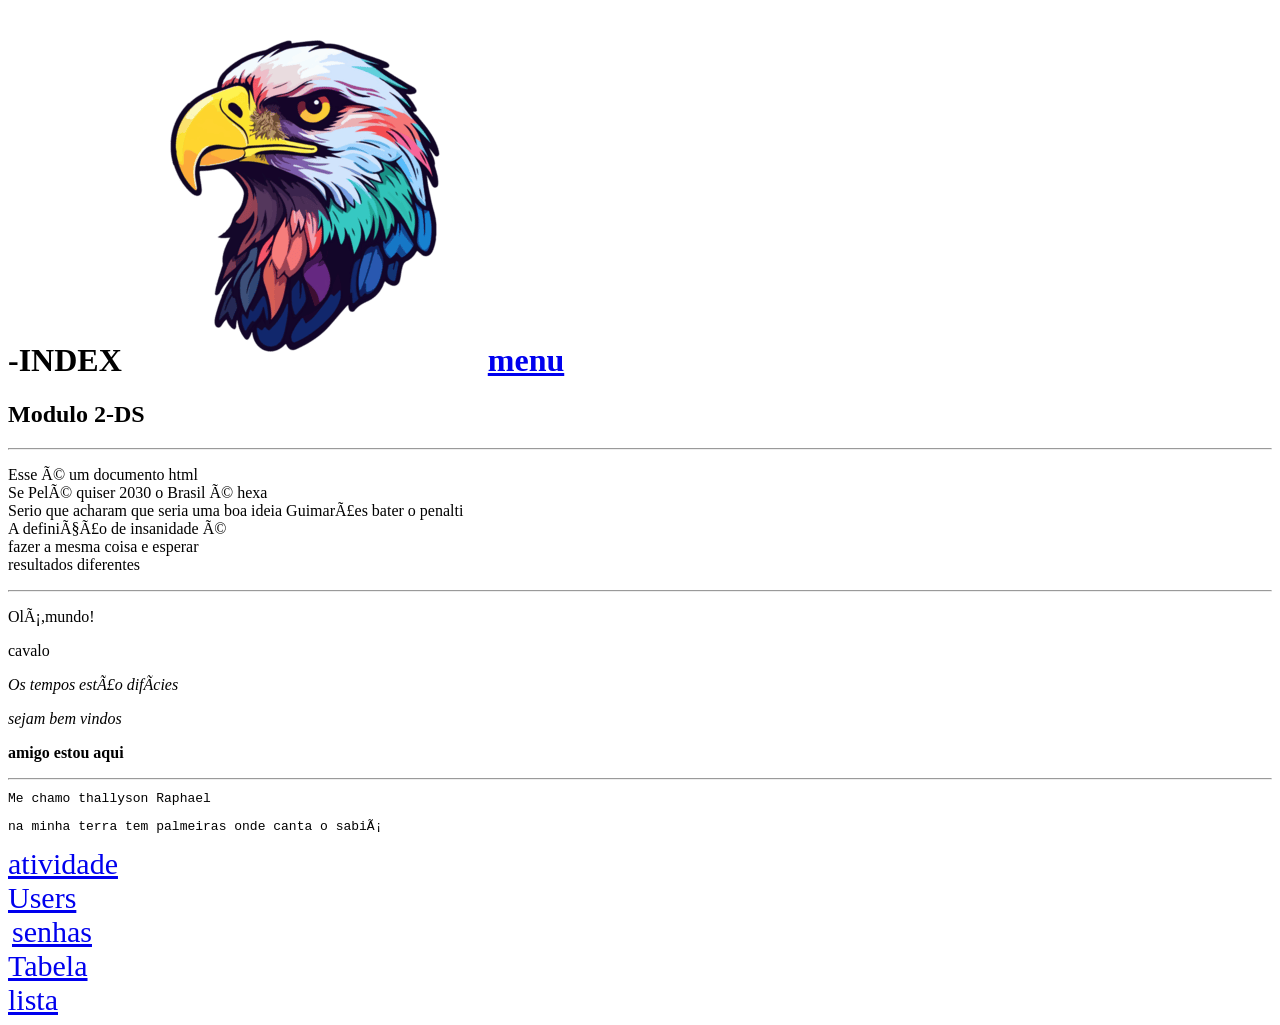
==== index.html @ 225450c1 "dl,dt,dd" ====
<!DOCTYPE html>
<html lang="pt-br>
<head>
    <meta charset=" UTF-8">
<!--a formatação dos caracteres-->
<!--responsividade da tela a depender do dispositivo-->
<meta name="viewport" content="width=device-width, initial-scale=1.0">
<title>ETE Ginasio</title>
</head>

<body>

    <h1>-INDEX
<a href="index.html"><img src="icone/colorful-eagle-head-logo-pop-art-style-eagle-face-sticker-pastel-cute-colors-ai-generated-png.webp" alt=""></a>
<a href="#menu">menu</a>
    </h1>
    <h2>Modulo 2-DS</h2>
    <hr>
    <p>Esse é um documento html <br> Se Pelé quiser 2030 o Brasil é hexa <br>Serio que acharam que seria uma boa ideia
        Guimarães bater o penalti <br>A definição de insanidade é <br>fazer a mesma coisa e esperar <br> resultados
        diferentes</p>
    <hr>
    <p>Olá,mundo!</p>
    <p>cavalo</p>
    <p><i>Os tempos estão difícies</i></p>
    <em>
        <p>sejam bem vindos</p>
    </em>
    <strong>
        <p>amigo estou aqui</p>
    </strong>
    <hr>
    <!--próxima parte-->
    <tt>Me chamo thallyson Raphael</tt>
    <pre>na minha terra tem palmeiras onde canta o sabiá
</pre>
    <a href="atividade1.html"style="font-size:30px;">atividade</a> <br>
    <a href="backend/users.html"style="font-size:30px;">Users</a> <br>
    <img src="https://png.pngtree.com/thumb_back/fh260/background/20240517/pngtree-nature-beautiful-background-image-image_15794823.jpg" alt="">
    <a href="backend/bd/senhas.html" style="font-size: 30px; ;">senhas</a> <br>
    <a href="backend/tabela.html" style="font-size: 30px;">Tabela</a> <br>
   <a href="backend/lista.html" style="font-size:30px;">lista </a> <br>
    <a name="menu"></a>

</body>


</html>
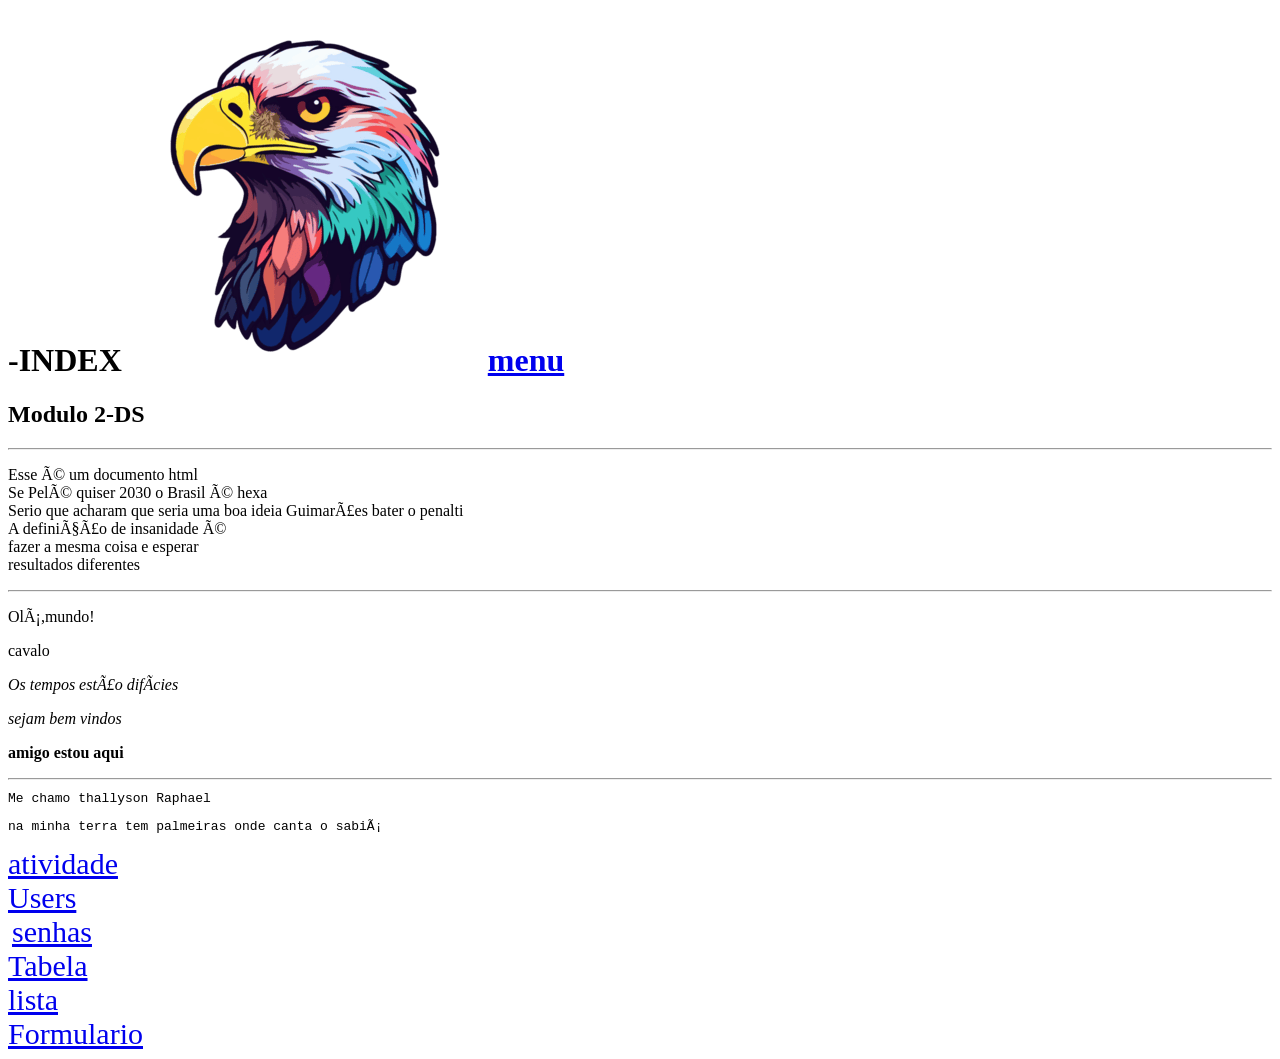
==== commit 7c45c4bc: "Acreção do arquivo de formulário" ====
--- a/index.html
+++ b/index.html
@@ -40,7 +40,8 @@
     <a href="backend/bd/senhas.html" style="font-size: 30px; ;">senhas</a> <br>
     <a href="backend/tabela.html" style="font-size: 30px;">Tabela</a> <br>
    <a href="backend/lista.html" style="font-size:30px;">lista </a> <br>
-    <a name="menu"></a>
+   <a href="backend/formulario.html"style="font-size:30px">Formulario</a> <br>
+   <a name="menu"></a>
 
 </body>
 
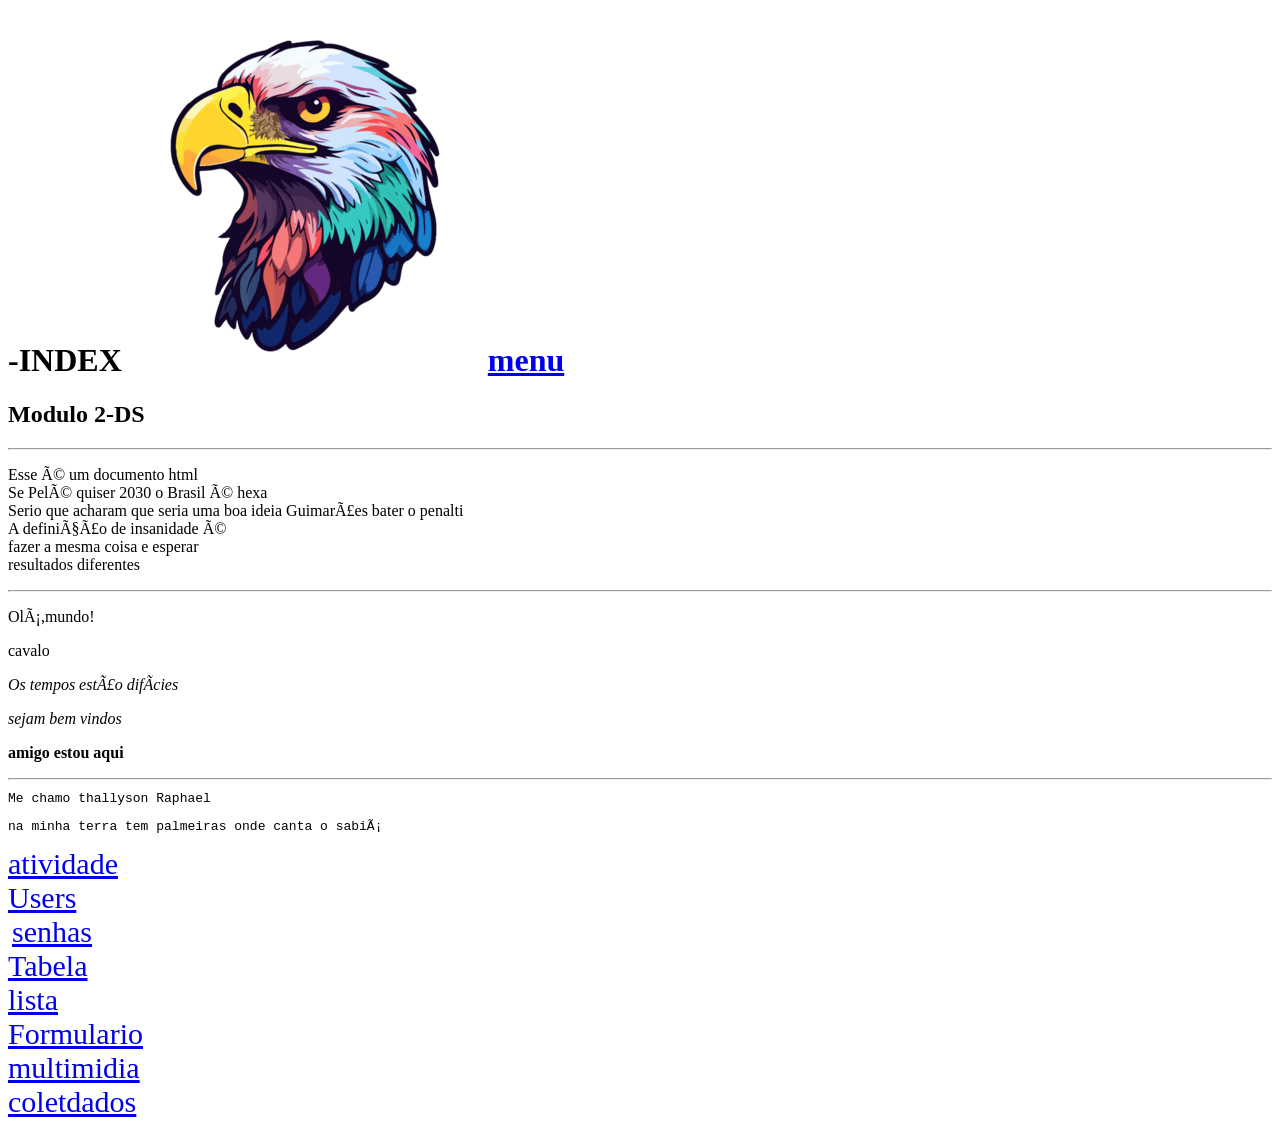
==== commit 9a19c1cc: "aprendendo audio , formulario, iframe image input.file fieldset url search legend disabled, video, t" ====
--- a/index.html
+++ b/index.html
@@ -41,6 +41,8 @@
     <a href="backend/tabela.html" style="font-size: 30px;">Tabela</a> <br>
    <a href="backend/lista.html" style="font-size:30px;">lista </a> <br>
    <a href="backend/formulario.html"style="font-size:30px">Formulario</a> <br>
+   <a href="/backend/midia/multimidia.html"style="font-size:30px;">multimidia</a> <br>
+   <a href="backend/coletdados.html"style="font-size:30px;">coletdados</a> <br>
    <a name="menu"></a>
 
 </body>
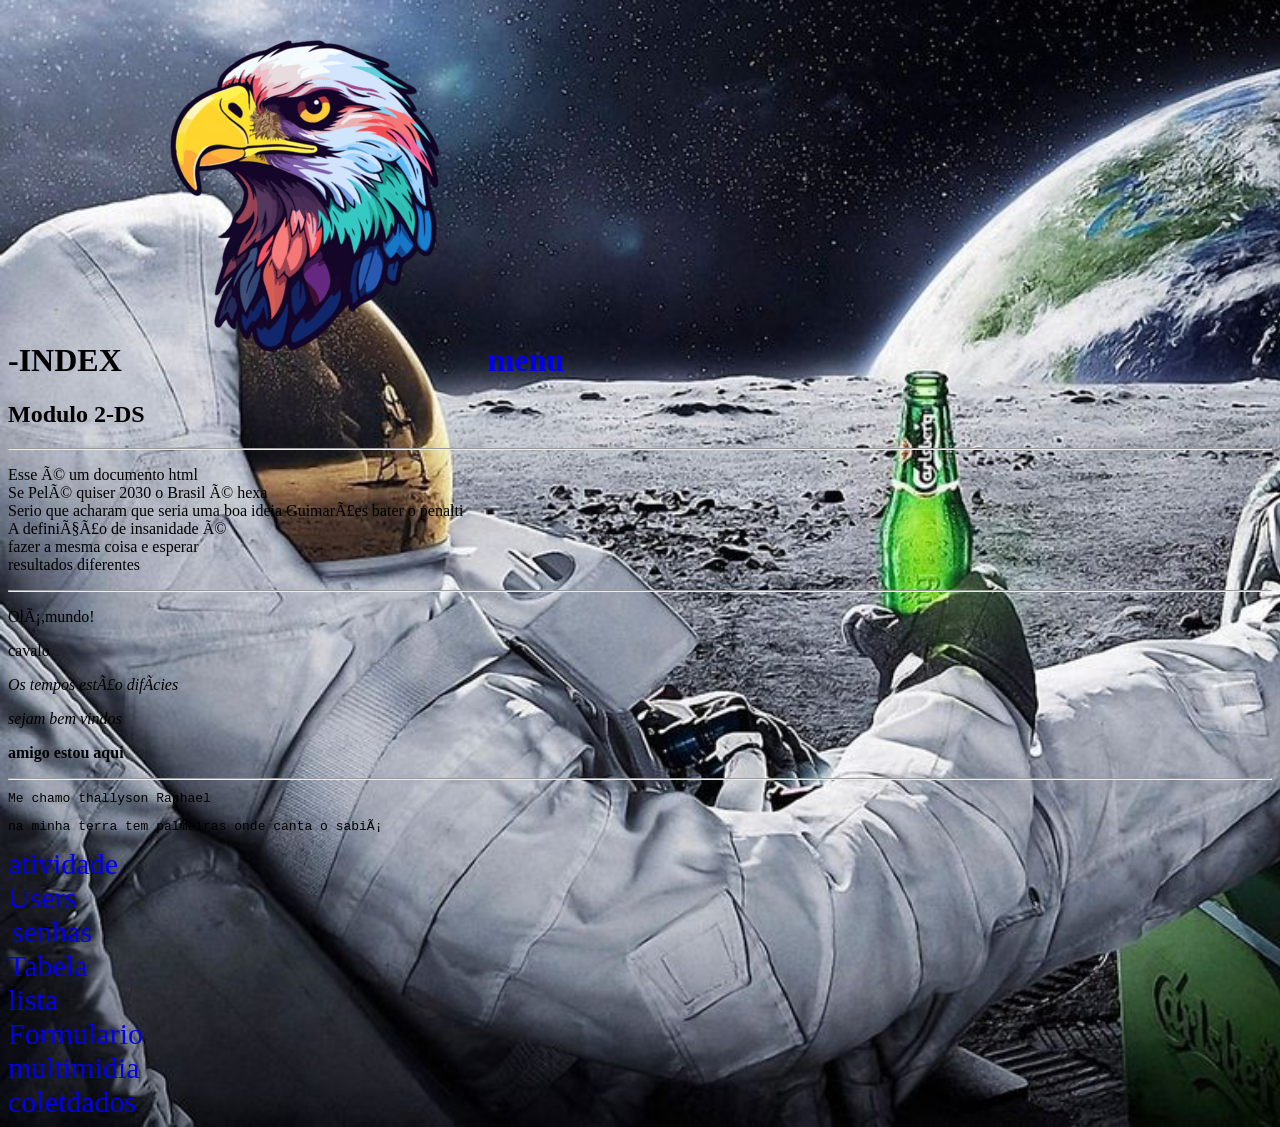
==== commit 84397991: "tags decoration, text-align class" ====
--- a/index.html
+++ b/index.html
@@ -5,6 +5,7 @@
 <!--a formatação dos caracteres-->
 <!--responsividade da tela a depender do dispositivo-->
 <meta name="viewport" content="width=device-width, initial-scale=1.0">
+<link rel="stylesheet" href="/css/style2.css">
 <title>ETE Ginasio</title>
 </head>
 
--- a/css/style2.css
+++ b/css/style2.css
@@ -0,0 +1,9 @@
+body{
+    background-image:url(astrounauta.jpg) ;
+    background-repeat: no-repeat;
+    background-size: cover;
+    background-attachment:scroll ;
+}
+a{
+    text-decoration: none;
+}
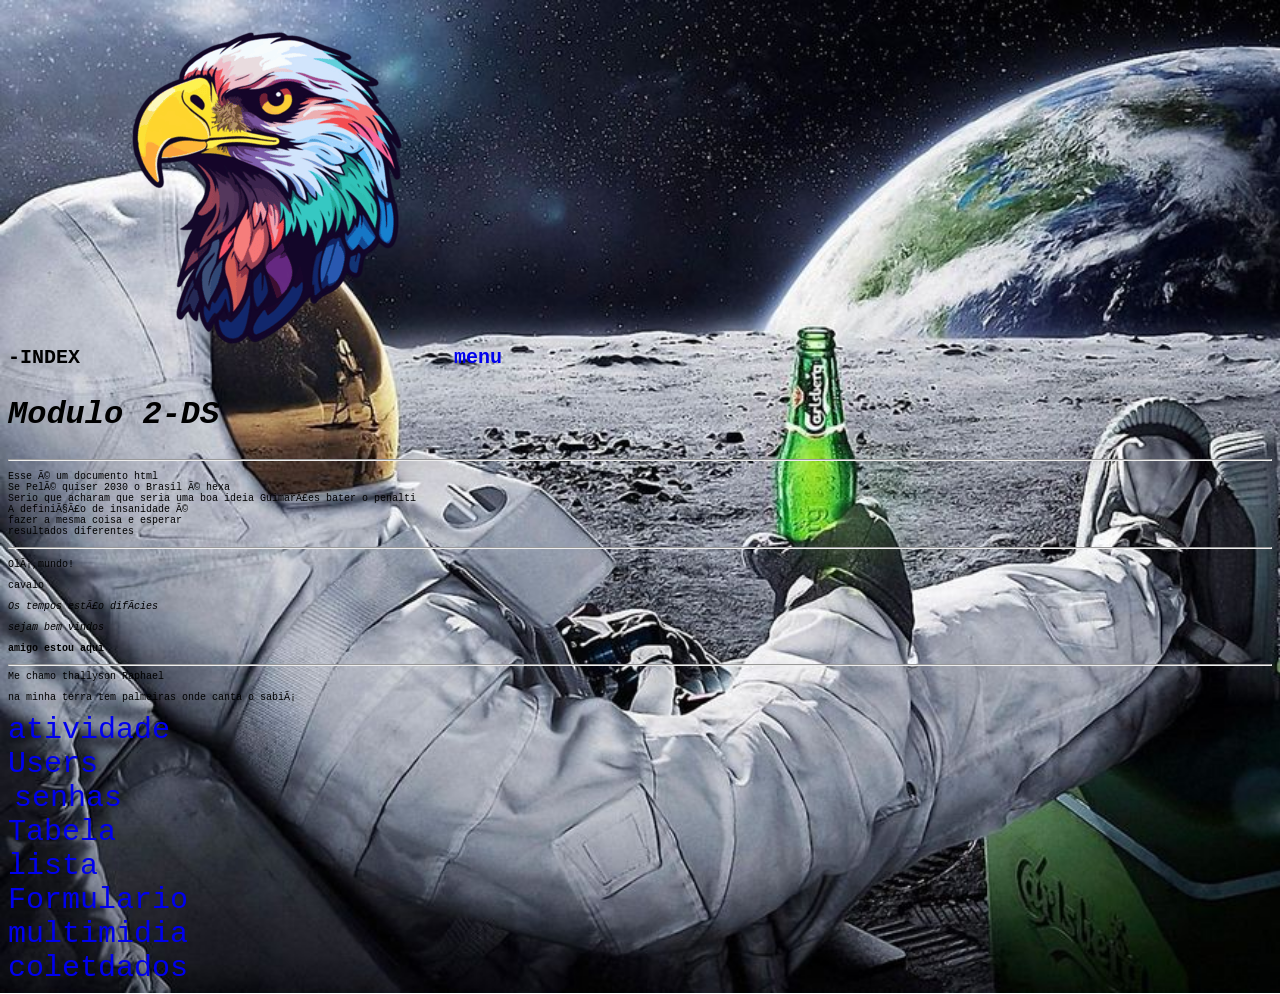
==== commit 020e12ec: "links fonts family size" ====
--- a/index.html
+++ b/index.html
@@ -13,11 +13,11 @@
 
     <h1>-INDEX
 <a href="index.html"><img src="icone/colorful-eagle-head-logo-pop-art-style-eagle-face-sticker-pastel-cute-colors-ai-generated-png.webp" alt=""></a>
-<a href="#menu">menu</a>
+<a  href="#menu" class="menu">menu</a>
     </h1>
-    <h2>Modulo 2-DS</h2>
+    <h2 class="italico">Modulo 2-DS</h2>
     <hr>
-    <p>Esse é um documento html <br> Se Pelé quiser 2030 o Brasil é hexa <br>Serio que acharam que seria uma boa ideia
+    <p class="pele">Esse é um documento html <br> Se Pelé quiser 2030 o Brasil é hexa <br>Serio que acharam que seria uma boa ideia
         Guimarães bater o penalti <br>A definição de insanidade é <br>fazer a mesma coisa e esperar <br> resultados
         diferentes</p>
     <hr>
@@ -35,7 +35,7 @@
     <tt>Me chamo thallyson Raphael</tt>
     <pre>na minha terra tem palmeiras onde canta o sabiá
 </pre>
-    <a href="atividade1.html"style="font-size:30px;">atividade</a> <br>
+    <a href="atividade1.html" style="font-size:30px;">atividade</a> <br>
     <a href="backend/users.html"style="font-size:30px;">Users</a> <br>
     <img src="https://png.pngtree.com/thumb_back/fh260/background/20240517/pngtree-nature-beautiful-background-image-image_15794823.jpg" alt="">
     <a href="backend/bd/senhas.html" style="font-size: 30px; ;">senhas</a> <br>
--- a/css/style2.css
+++ b/css/style2.css
@@ -6,4 +6,22 @@
 }
 a{
     text-decoration: none;
-}+}
+
+
+
+body{
+    font-size:10px;
+    font-family:'Courier New', Courier, monospace
+
+}
+h2.italico{
+    font-style: italic;
+    font-size:xx-large;
+}
+a.menu:hover{
+    color:orange
+}
+    a:visited{
+        color:red;
+    }
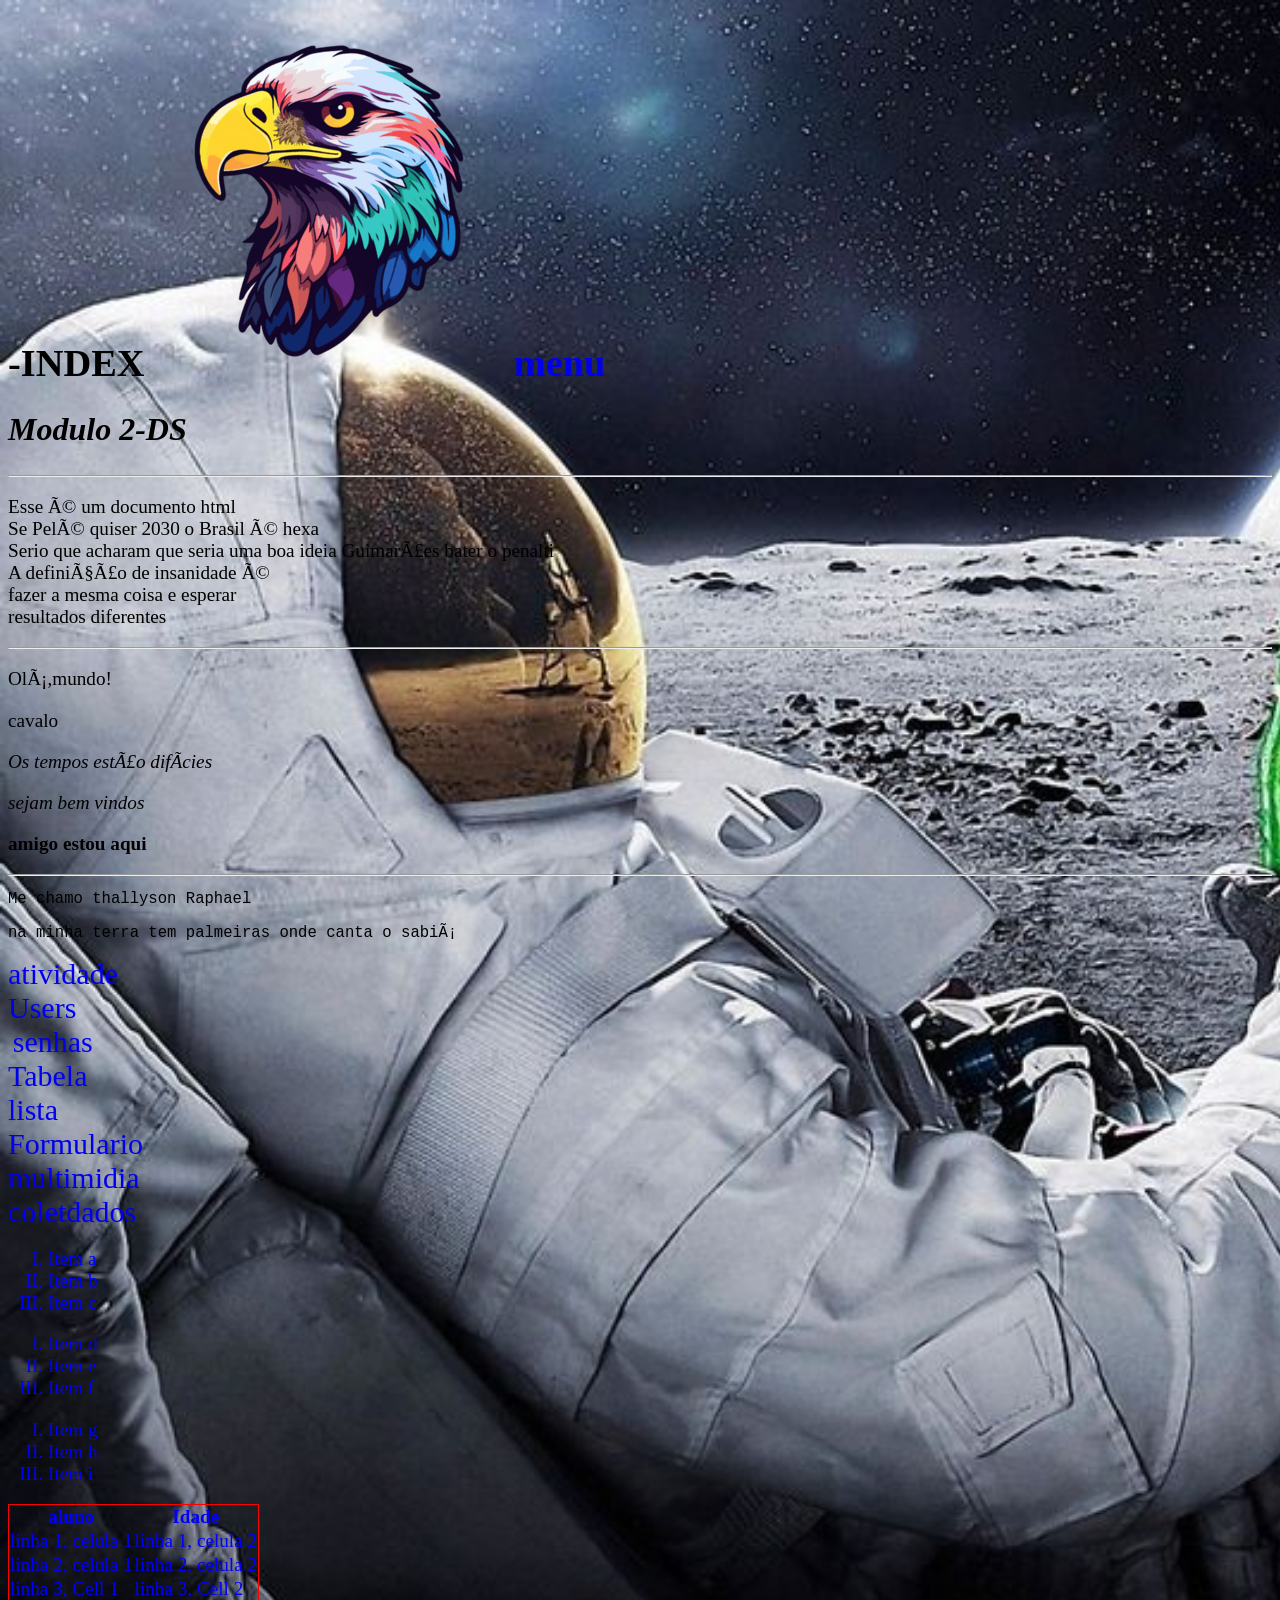
==== commit d41593af: "trocar a ordenação da tabela com css" ====
--- a/index.html
+++ b/index.html
@@ -46,6 +46,41 @@
    <a href="backend/coletdados.html"style="font-size:30px;">coletdados</a> <br>
    <a name="menu"></a>
 
+
+   <ol>
+<li>Item a</li>
+<li>Item b</li>
+<li>Item c</li>
+   </ol>
+   <ol>
+<li>Item d</li>
+<li>Item e</li>
+<li>Item f</li>
+   </ol>
+   <ol>
+<li>Item g</li>
+<li>Item h</li>
+<li>Item i</li>
+   </ol>
+
+   <table>
+       <tr>
+           <th>aluno</th>
+           <th>Idade </th>
+       </tr>
+       <tr>
+           <td>linha 1, celula 1</td>
+           <td>linha 1, celula 2</td>
+       </tr>
+       <tr>
+           <td>linha 2, celula 1</td>
+           <td>linha 2, celula   2</td>
+       </tr>
+       <tr>
+           <td>linha 3, Cell 1</td>
+           <td>linha 3, Cell 2</td>
+   </table>
+
 </body>
 
 
--- a/css/style2.css
+++ b/css/style2.css
@@ -1,27 +1,42 @@
-body{
-    background-image:url(astrounauta.jpg) ;
+body {
+    background-image: url(astrounauta.jpg);
     background-repeat: no-repeat;
     background-size: cover;
-    background-attachment:scroll ;
+    background-attachment: scroll;
 }
-a{
+
+a {
     text-decoration: none;
 }
 
 
 
-body{
-    font-size:10px;
-    font-family:'Courier New', Courier, monospace
+body {
+    font-size: 120%;
+    font-family: 'Courier New', Courier, monospace
+    margin:5px;
+}
 
+h2.italico {
+    font-style: italic;
+    font-size: xx-large;
 }
-h2.italico{
-    font-style: italic;
-    font-size:xx-large;
+
+a.menu:hover {
+    color: orange
 }
-a.menu:hover{
-    color:orange
+
+a:visited {
+    color: red;
 }
-    a:visited{
-        color:red;
-    }
+
+ol {
+    list-style-type: upper-roman;
+    color: blue;
+}
+table{
+    border: 1px solid red;
+    color: blue;
+    border-collapse: collapse;;
+    
+}
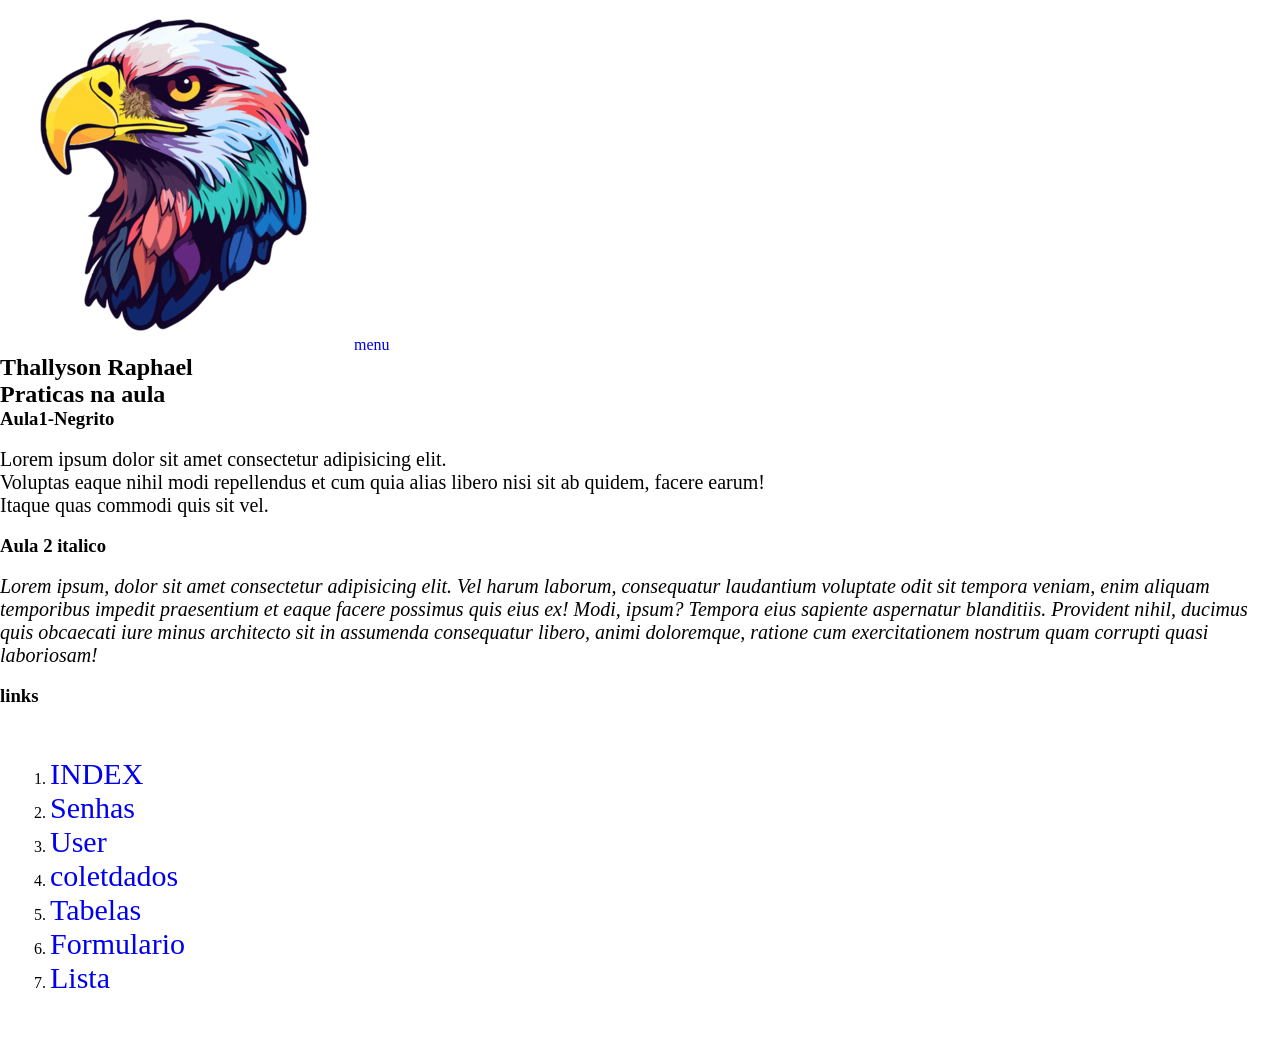
==== commit a265cc67: "atividade avaliativa" ====
--- a/index.html
+++ b/index.html
@@ -5,81 +5,40 @@
 <!--a formatação dos caracteres-->
 <!--responsividade da tela a depender do dispositivo-->
 <meta name="viewport" content="width=device-width, initial-scale=1.0">
-<link rel="stylesheet" href="/css/style2.css">
+<link rel="stylesheet" href="/css/geral.css">
 <title>ETE Ginasio</title>
 </head>
+<a href="index.html"><img src="icone/colorful-eagle-head-logo-pop-art-style-eagle-face-sticker-pastel-cute-colors-ai-generated-png.webp" alt=""></a>
+<body>
+    <a  href="#menu" class="menu">menu</a>
 
-<body>
+    <h2>Thallyson Raphael </h2>
+        <h2>Praticas na aula</h2>   
+<h3>Aula1-Negrito</h3>
+<br>
+<p>Lorem ipsum dolor sit amet consectetur adipisicing elit.  <br>Voluptas eaque nihil modi repellendus et cum quia alias libero nisi sit ab quidem, facere earum! <br> Itaque quas commodi quis sit vel.</p>
+<br>
+   <h3>Aula 2 italico</h3> <br>
+   <p> <em>Lorem ipsum, dolor sit amet consectetur adipisicing elit. Vel harum laborum, consequatur laudantium voluptate odit sit tempora veniam, enim aliquam temporibus impedit praesentium et eaque facere possimus quis eius ex!
+   Modi, ipsum? Tempora eius sapiente aspernatur blanditiis. Provident nihil, ducimus quis obcaecati iure minus architecto sit in assumenda consequatur libero, animi doloremque, ratione cum exercitationem nostrum quam corrupti quasi laboriosam!</em></p>
+<br>
 
-    <h1>-INDEX
-<a href="index.html"><img src="icone/colorful-eagle-head-logo-pop-art-style-eagle-face-sticker-pastel-cute-colors-ai-generated-png.webp" alt=""></a>
-<a  href="#menu" class="menu">menu</a>
-    </h1>
-    <h2 class="italico">Modulo 2-DS</h2>
-    <hr>
-    <p class="pele">Esse é um documento html <br> Se Pelé quiser 2030 o Brasil é hexa <br>Serio que acharam que seria uma boa ideia
-        Guimarães bater o penalti <br>A definição de insanidade é <br>fazer a mesma coisa e esperar <br> resultados
-        diferentes</p>
-    <hr>
-    <p>Olá,mundo!</p>
-    <p>cavalo</p>
-    <p><i>Os tempos estão difícies</i></p>
-    <em>
-        <p>sejam bem vindos</p>
-    </em>
-    <strong>
-        <p>amigo estou aqui</p>
-    </strong>
-    <hr>
-    <!--próxima parte-->
-    <tt>Me chamo thallyson Raphael</tt>
-    <pre>na minha terra tem palmeiras onde canta o sabiá
-</pre>
-    <a href="atividade1.html" style="font-size:30px;">atividade</a> <br>
-    <a href="backend/users.html"style="font-size:30px;">Users</a> <br>
-    <img src="https://png.pngtree.com/thumb_back/fh260/background/20240517/pngtree-nature-beautiful-background-image-image_15794823.jpg" alt="">
-    <a href="backend/bd/senhas.html" style="font-size: 30px; ;">senhas</a> <br>
-    <a href="backend/tabela.html" style="font-size: 30px;">Tabela</a> <br>
-   <a href="backend/lista.html" style="font-size:30px;">lista </a> <br>
-   <a href="backend/formulario.html"style="font-size:30px">Formulario</a> <br>
-   <a href="/backend/midia/multimidia.html"style="font-size:30px;">multimidia</a> <br>
-   <a href="backend/coletdados.html"style="font-size:30px;">coletdados</a> <br>
-   <a name="menu"></a>
-
-
-   <ol>
-<li>Item a</li>
-<li>Item b</li>
-<li>Item c</li>
-   </ol>
-   <ol>
-<li>Item d</li>
-<li>Item e</li>
-<li>Item f</li>
-   </ol>
-   <ol>
-<li>Item g</li>
-<li>Item h</li>
-<li>Item i</li>
-   </ol>
-
-   <table>
-       <tr>
-           <th>aluno</th>
-           <th>Idade </th>
-       </tr>
-       <tr>
-           <td>linha 1, celula 1</td>
-           <td>linha 1, celula 2</td>
-       </tr>
-       <tr>
-           <td>linha 2, celula 1</td>
-           <td>linha 2, celula   2</td>
-       </tr>
-       <tr>
-           <td>linha 3, Cell 1</td>
-           <td>linha 3, Cell 2</td>
-   </table>
+<h3>links</h3>
+<ol>
+    <li><a href="index.html" style="font-size:30px;">INDEX</a> </li>
+    <li><a href="backend/bd/senhas.html" style="font-size: 30px;">Senhas</a> 
+</li>
+    <li><a href="backend/users.html" style="font-size:30px;">User</a> 
+</li>
+    <li><a href="backend/coletdados.html"style="font-size:30px;">coletdados</a>
+</li>
+    <li><a href="/backend/tabela.html" style="font-size: 30px;">Tabelas</a>
+</li>
+<li>
+    <a href="/backend/formulario.html" style="font-size: 30px;">Formulario</a>
+</li>
+<li><a href="/backend/lista.html" style="font-size: 30px;">Lista</a></li>
+</ol>
 
 </body>
 
--- a/css/geral.css
+++ b/css/geral.css
@@ -0,0 +1,54 @@
+*{
+    margin:0;
+    padding: 0;
+    box-sizing: border-box;
+}
+legend{
+    font-size: 10px;
+}
+p{
+    font-size: 20px;
+}
+
+ol {
+    margin: 50px;
+}
+a{
+    text-decoration: none;
+}
+table{
+    margin: 20px;
+
+}
+#insetos{
+    background-color: pink;
+    text-transform: capitalize;
+    margin: 30px;
+}
+ 
+#repiteis{
+    background-color: yellow;
+    text-transform: capitalize;
+    margin: 30px;
+}
+.jogos{
+    margin: 30px;
+}
+.jogo_estrategia{
+    margin: 30px;
+}
+.bebidas{
+    margin: 30px;
+}
+.consoles{
+    gap:10px;
+    margin: 30px;
+}
+.descricao{
+    margin: 30px;
+    gap:10px
+}
+.bebida{
+    margin: 30px;
+    gap:10px
+}
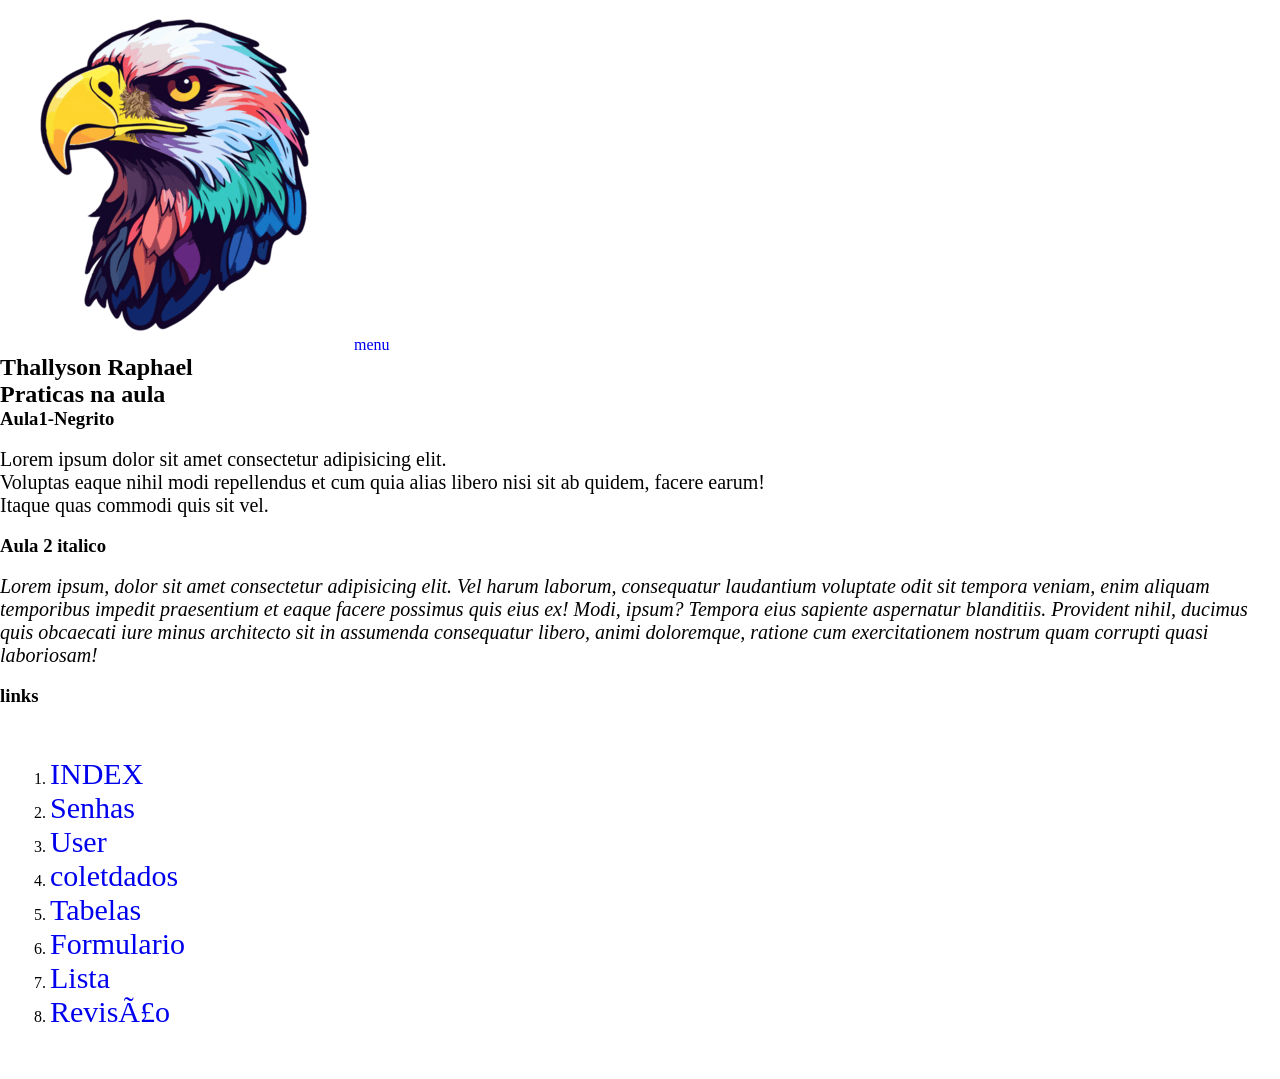
==== commit d6adfe82: "javascript id" ====
--- a/index.html
+++ b/index.html
@@ -38,6 +38,7 @@
     <a href="/backend/formulario.html" style="font-size: 30px;">Formulario</a>
 </li>
 <li><a href="/backend/lista.html" style="font-size: 30px;">Lista</a></li>
+<li> <a href="/backend/revisao.html" style="font-size:30px;">Revisão</a></li>
 </ol>
 
 </body>
